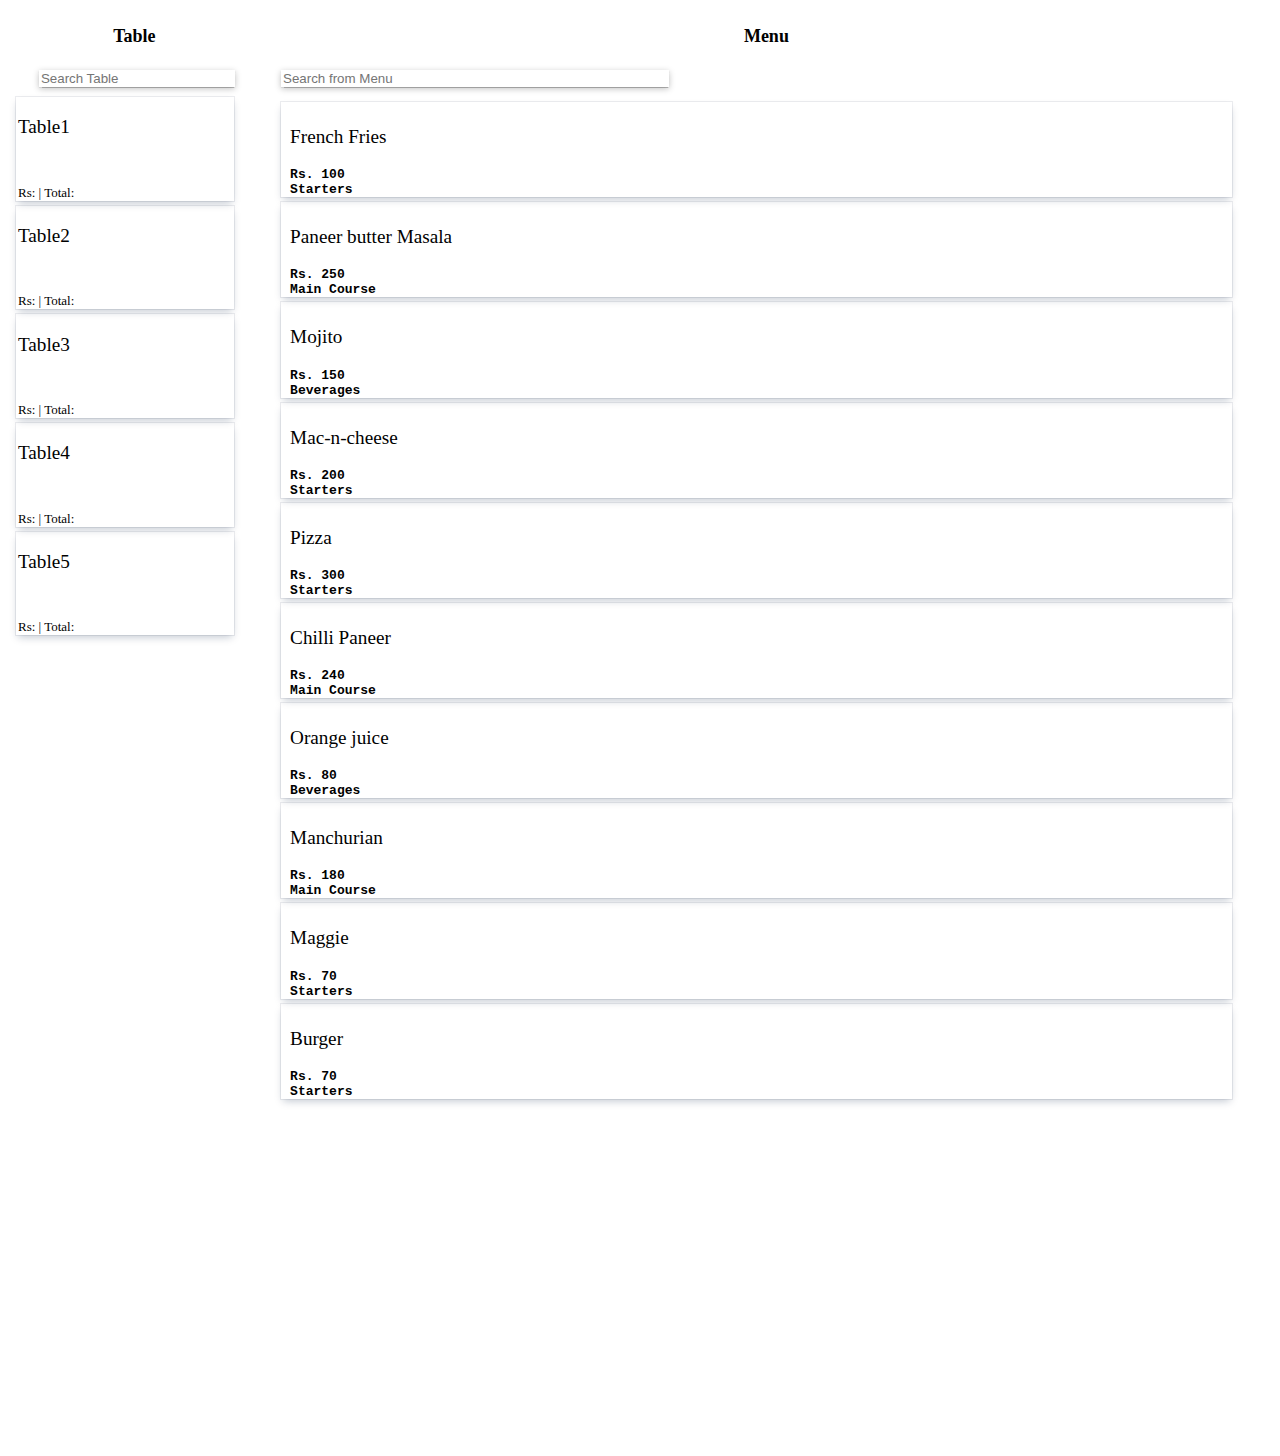
==== ResturantApp/index.html @ fc2fdc0a "first commit for resturant app with html css and few js" ====
<!DOCTYPE html>
<html>
    <head>
        <meta charset="utf-8">
        <meta name="viewport" content="width=device-width, initial-scale=1">
        <title>Resturant App</title>
        <link href="./rest.css" rel="stylesheet">
    </head>
    <body class="body">
        <section class="table">
            <h3 >Table</h3>
            <input type="text" class="table-search" id="table-search" placeholder="Search Table" onkeyup="tableSearch()">
            <div class="table-list" id="table-list">
                <div class="table-1 eachtable" id="table-1">
                    <p>Table1</p>
                    <span class="bottom" >
                        Rs: 
                        <span class="price">
                            
                        </span>
                        | Total:
                        <span class="total">

                        </span>

                    </span>
                </div>
                <div class="table-2 eachtable" id="table-2">
                    <p>Table2</p>
                    <span class="bottom">
                        Rs: 
                        <span class="price">
                            
                        </span>
                        | Total:
                        <span class="total">

                        </span>

                    </span>
                </div>
                <div class="table-3 eachtable" id="table-3">
                    <p>Table3</p>
                    <span class="bottom">
                        Rs: 
                        <span class="price">
                            
                        </span>
                        | Total:
                        <span class="total">

                        </span>

                    </span>
                </div>
                <div class="table-4 eachtable" id="table-4">
                    <p>Table4</p>
                    <span class="bottom">
                        Rs: 
                        <span class="price">
                            
                        </span>
                        | Total:
                        <span class="total">

                        </span>

                    </span>
                </div>
                <div class="table-5 eachtable" id="table-5">
                    <p>Table5</p>
                    <span class="bottom">
                        Rs: 
                        <span class="price">
                            
                        </span>
                        | Total:
                        <span class="total">

                        </span>

                    </span>
                </div>
                <!-- <div class="not-found-table eachtable"
                style="align-items: center; box-shadow: none; display: none;" id="not-found-table">
                    <h6>Not Found!!</h6>
                </div> -->
                  
            </div>
        </section>



        <section class="menu">
            <h3>Menu</h3>
            <input type="text" class="menu-search" id="menu-search" placeholder="Search from Menu" onkeyup="menuSearch()">
            <div class="scroll">
            <div class="menu-list" id="menu-list">
                <div class="item firstItem">
                    <p>French Fries</p>
                    <span class="item-price">
                        Rs. 100
                    </span>
                    <span class="item-cate">
                        Starters
                    </span>
                </div>
                <div class="item secondItem">
                    <p>Paneer butter Masala</p>
                    <span class="item-price">
                        Rs. 250
                    </span>
                    <span class="item-cate">
                        Main Course
                    </span>
                </div>
                <div class="item thirdItem">
                    <p>Mojito</p>
                    <span class="item-price">
                        Rs. 150
                    </span>
                    <span class="item-cate">
                        Beverages
                    </span>
                </div>
                <div class="item fourthItem">
                    <p>Mac-n-cheese</p>
                    <span class="item-price">
                        Rs. 200
                    </span>
                    <span class="item-cate">
                        Starters
                    </span>
                </div>
                <div class="item fifthItem">
                    <p>Pizza</p>
                    <span class="item-price">
                        Rs. 300
                    </span>
                    <span class="item-cate">
                        Starters
                    </span>
                </div>
                <div class="item sixthItem">
                    <p>Chilli Paneer</p>
                    <span class="item-price">
                        Rs. 240
                    </span>
                    <span class="item-cate">
                        Main Course
                    </span>
                </div>
                <div class="item seventhItem">
                    <p>Orange juice</p>
                    <span class="item-price">
                        Rs. 80
                    </span>
                    <span class="item-cate">
                        Beverages
                    </span>
                </div>
                <div class="item eighthItem">
                    <p>Manchurian</p>
                    <span class="item-price">
                        Rs. 180
                    </span>
                    <span class="item-cate">
                        Main Course
                    </span>
                </div>
                <div class="item ninthItem">
                    <p>Maggie</p>
                    <span class="item-price">
                        Rs. 70
                    </span>
                    <span class="item-cate">
                        Starters
                    </span>
                </div>
                <div class="item tenthItem">
                    <p>Burger</p>
                    <span class="item-price">
                        Rs. 70
                    </span>
                    <span class="item-cate">
                        Starters
                    </span>
                </div>

            </div>
        </div>
        </section>
        <div id="BillingPop" class="BillingPop">
            <div class="BillingItem">
                <div class="Bill-Header">
                    <span class="closeBtn" id="closeBtn">&times;</span>
                    <h4>Order Details</h4>
                </div>
                <div class="Bill-Body">
                    <table border="1">
                        <tr>
                            <th>S.No.</th>
                            <th>Item</th>
                            <th>Price</th>
                        </tr>
                        
                    </table>
                </div>
                
            </div>
        </div>


        <script src="rest.js">

        </script>

    </body>
</html>
---- ResturantApp/rest.css ----
.body{
    display: flex;
    justify-content: flex-start;
    align-items: center;
}
.table{
    display: flex;
    flex-direction: column;
    gap: 5px;
    align-items: center;

    /* background-color: rgb(183, 237, 219); */
    width:25%;
    height: 160vh;
}
.menu{
    display: flex;
    flex-direction: column;
    gap: 5px;
    
    /* background-color: rgb(167, 167, 236); */
    width:100% ;
    height: 160vh;
}
h3{
    font-family:Georgia, 'Times New Roman', Times, serif;
    font-weight: bolder;
    font-size: large;
    text-align: center;
}
.table-search{
    margin-bottom: 1%;
    margin-left:2%;
    width: 15vw;
    border: 0;
    box-shadow: rgba(0, 0, 0, 0.25) 0px 0.0625em 0.0625em, rgba(0, 0, 0, 0.25) 0px 0.125em 0.5em, rgba(255, 255, 255, 0.1) 0px 0px 0px 1px inset;
}
.menu-search{
    margin-left:2%;
    
    width: 30vw;
    /* margin-bottom: 1%; */
    border: 0;
    box-shadow: rgba(0, 0, 0, 0.25) 0px 0.0625em 0.0625em, rgba(0, 0, 0, 0.25) 0px 0.125em 0.5em, rgba(255, 255, 255, 0.1) 0px 0px 0px 1px inset;
}
.table-list{
    display: flex;
    flex-direction: column;
    
    gap: 5px;
    width: 95%;
    height: 90%;
    padding-left: 1%;
    padding-top: 1%;

}
.eachtable{
    display: flex;
    flex-direction: column;
    justify-content:space-between;
    /* align-items: center; */
    
    gap: 5px;
    font-size: larger;
    padding-left: 1%;
    /* padding-top: 1%; */
    /* background-color: rgb(247, 247, 205); */
    width: 90%;
    height: 8%;
    /* border: 0.5px  grey; */
    box-shadow: rgba(9, 30, 66, 0.25) 0px 4px 8px -2px, rgba(9, 30, 66, 0.08) 0px 0px 0px 1px;
}
.menu-list{
    display: flex;
    flex-direction: column;
    justify-content: flex-start;
    gap: 5px;
    width: 95%;
    height: 90%;
    padding-left: 1%;
    padding-top: 1%;
}
.item{
    
    display: flex;
    flex-direction: column;
    justify-content: space-evenly;
    /* background-color: rgb(247, 247, 205); */
    width: 98%;
    height: 100%;
    margin-left: 1%;
    margin-right:1%;
    font-size: larger;
    padding-left: 1%;
    padding-top: 0.5%;
    box-shadow: rgba(9, 30, 66, 0.25) 0px 4px 8px -2px, rgba(9, 30, 66, 0.08) 0px 0px 0px 1px;
}
.bottom{
    font-size: small;
    width: 100%;

}
.item-price, .item-cate{
    font-size: small;
    font-family: 'Courier New', Courier, monospace;
    font-weight: 600;
}

.BillingPop{
    display:none;
    position: fixed;
    z-index: 1;
    left:0;
    top:0;
    height: 100%;
    width: 100%;
    overflow: auto;
    background-color: rgba(0, 0, 0, 0.25);
}
.BillingItem{
    background-color: #f4f4f4;
    margin: 20% auto;
    /* padding: 20px; */
    width: 70%;
    box-shadow: 0 5px 8px 0 rgba(0, 0, 0, 0.2),0 7px 20px 0 rgba(0, 0, 0, 0.17);
    animation-name: modalopen;
    animation-duration: 0.5s;
}
.Bill-Header h4{
    margin: 0;
}
.Bill-Header{
    background:#7db9e4;
    padding:8px;
    color: #000;
}

.Bill-Body{
    padding:  10px 20px;
    
}
.closeBtn{
    color:#8c8888;
    float:right;
    font-size:30px;

}
.closeBtn:hover, .closeBtn:focus{
    color:#000;
    text-decoration: none;
    cursor:pointer;
}

/* //keyframe */
@keyframes modalopen{
    from{opacity: 0;}
    to{opacity: 1;}
}
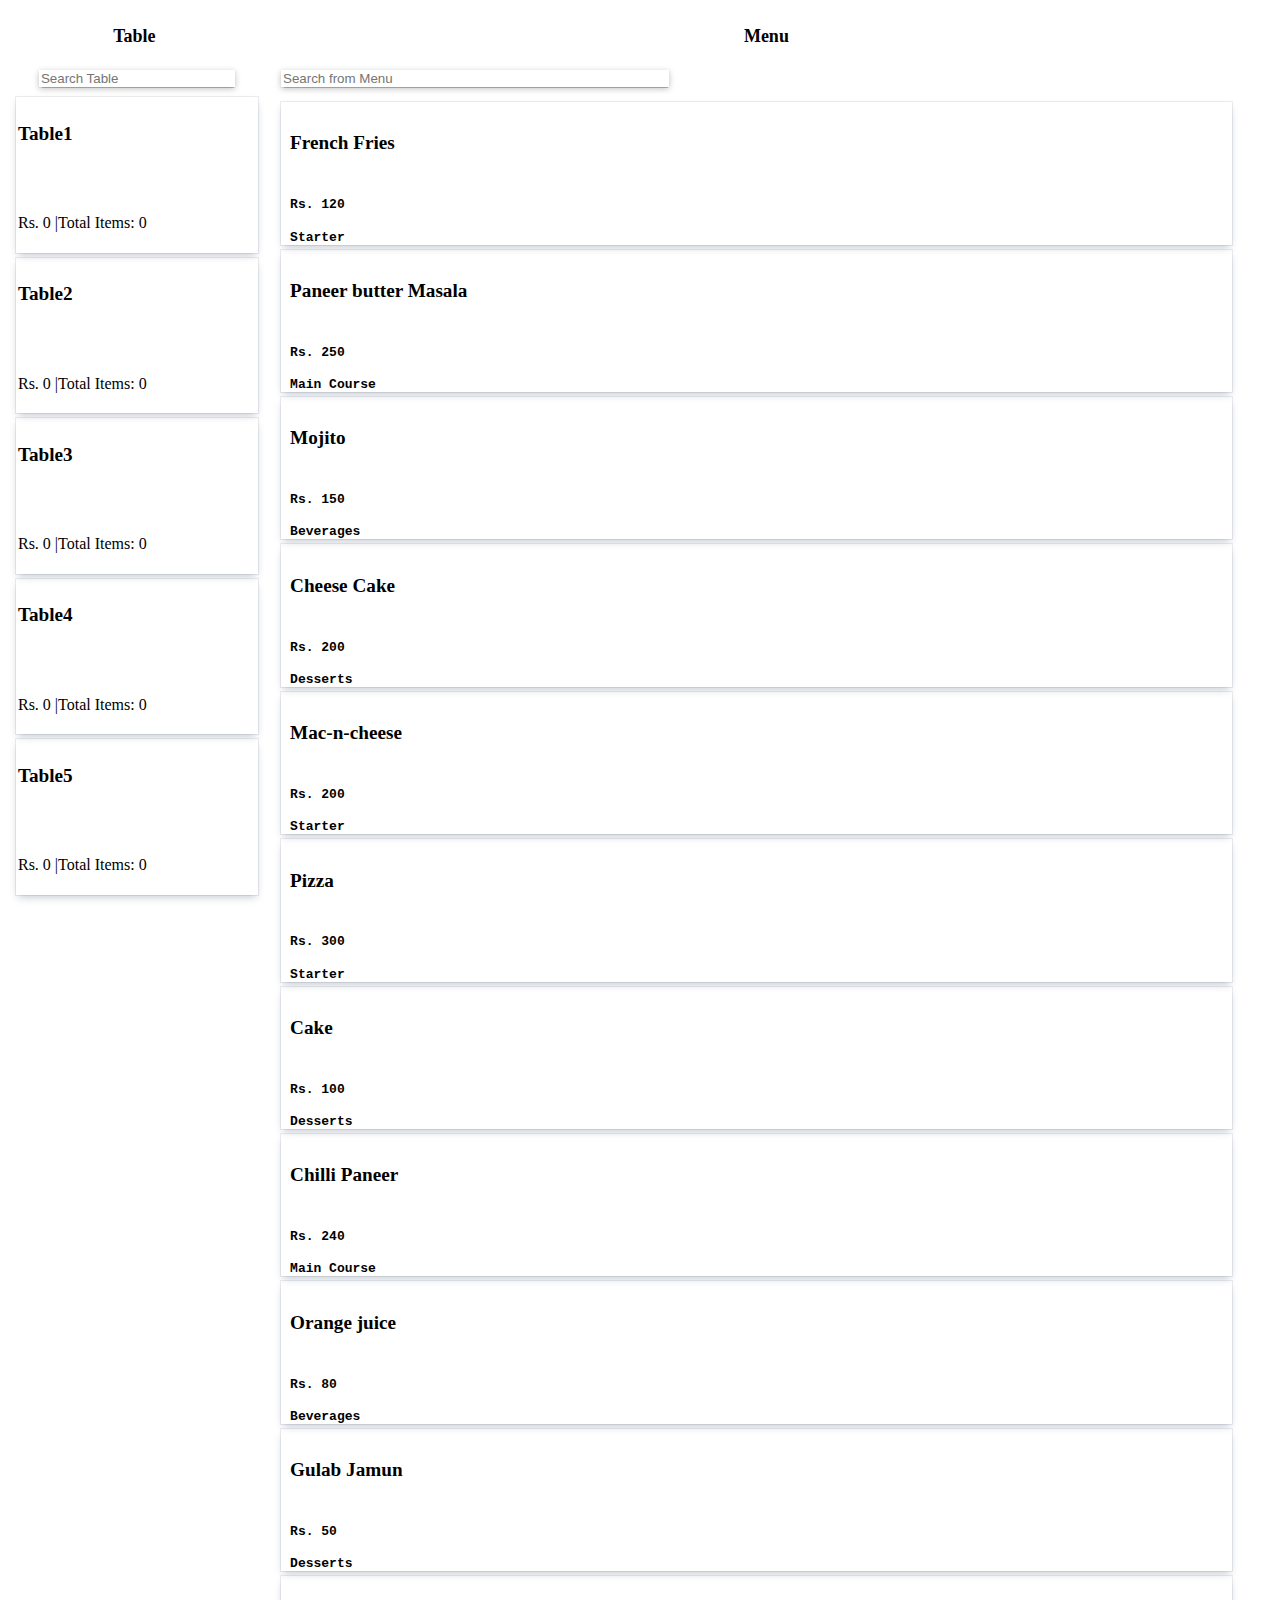
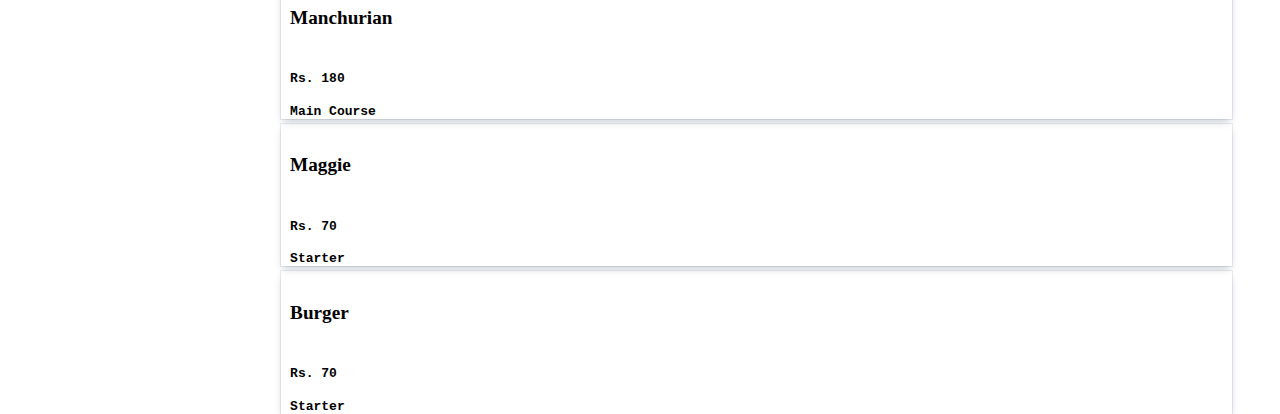
==== commit 2f69adbe: "improved the code reuablility by using javascripts" ====
--- a/ResturantApp/index.html
+++ b/ResturantApp/index.html
@@ -11,92 +11,16 @@
             <h3 >Table</h3>
             <input type="text" class="table-search" id="table-search" placeholder="Search Table" onkeyup="tableSearch()">
             <div class="table-list" id="table-list">
-                <div class="table-1 eachtable" id="table-1">
-                    <p>Table1</p>
-                    <span class="bottom" >
-                        Rs: 
-                        <span class="price">
-                            
-                        </span>
-                        | Total:
-                        <span class="total">
-
-                        </span>
-
-                    </span>
-                </div>
-                <div class="table-2 eachtable" id="table-2">
-                    <p>Table2</p>
-                    <span class="bottom">
-                        Rs: 
-                        <span class="price">
-                            
-                        </span>
-                        | Total:
-                        <span class="total">
-
-                        </span>
-
-                    </span>
-                </div>
-                <div class="table-3 eachtable" id="table-3">
-                    <p>Table3</p>
-                    <span class="bottom">
-                        Rs: 
-                        <span class="price">
-                            
-                        </span>
-                        | Total:
-                        <span class="total">
-
-                        </span>
-
-                    </span>
-                </div>
-                <div class="table-4 eachtable" id="table-4">
-                    <p>Table4</p>
-                    <span class="bottom">
-                        Rs: 
-                        <span class="price">
-                            
-                        </span>
-                        | Total:
-                        <span class="total">
-
-                        </span>
-
-                    </span>
-                </div>
-                <div class="table-5 eachtable" id="table-5">
-                    <p>Table5</p>
-                    <span class="bottom">
-                        Rs: 
-                        <span class="price">
-                            
-                        </span>
-                        | Total:
-                        <span class="total">
-
-                        </span>
-
-                    </span>
-                </div>
-                <!-- <div class="not-found-table eachtable"
-                style="align-items: center; box-shadow: none; display: none;" id="not-found-table">
-                    <h6>Not Found!!</h6>
-                </div> -->
-                  
+                
             </div>
         </section>
-
-
 
         <section class="menu">
             <h3>Menu</h3>
             <input type="text" class="menu-search" id="menu-search" placeholder="Search from Menu" onkeyup="menuSearch()">
             <div class="scroll">
             <div class="menu-list" id="menu-list">
-                <div class="item firstItem">
+                <!-- <div class="item firstItem">
                     <p>French Fries</p>
                     <span class="item-price">
                         Rs. 100
@@ -187,7 +111,7 @@
                     </span>
                 </div>
 
-            </div>
+            </div> -->
         </div>
         </section>
         <div id="BillingPop" class="BillingPop">
--- a/ResturantApp/rest.css
+++ b/ResturantApp/rest.css
@@ -65,10 +65,13 @@
     padding-left: 1%;
     /* padding-top: 1%; */
     /* background-color: rgb(247, 247, 205); */
-    width: 90%;
-    height: 8%;
+    width: 100%;
+    height: 12%;
     /* border: 0.5px  grey; */
     box-shadow: rgba(9, 30, 66, 0.25) 0px 4px 8px -2px, rgba(9, 30, 66, 0.08) 0px 0px 0px 1px;
+}
+.total, .price{
+    font-size: medium;
 }
 .menu-list{
     display: flex;
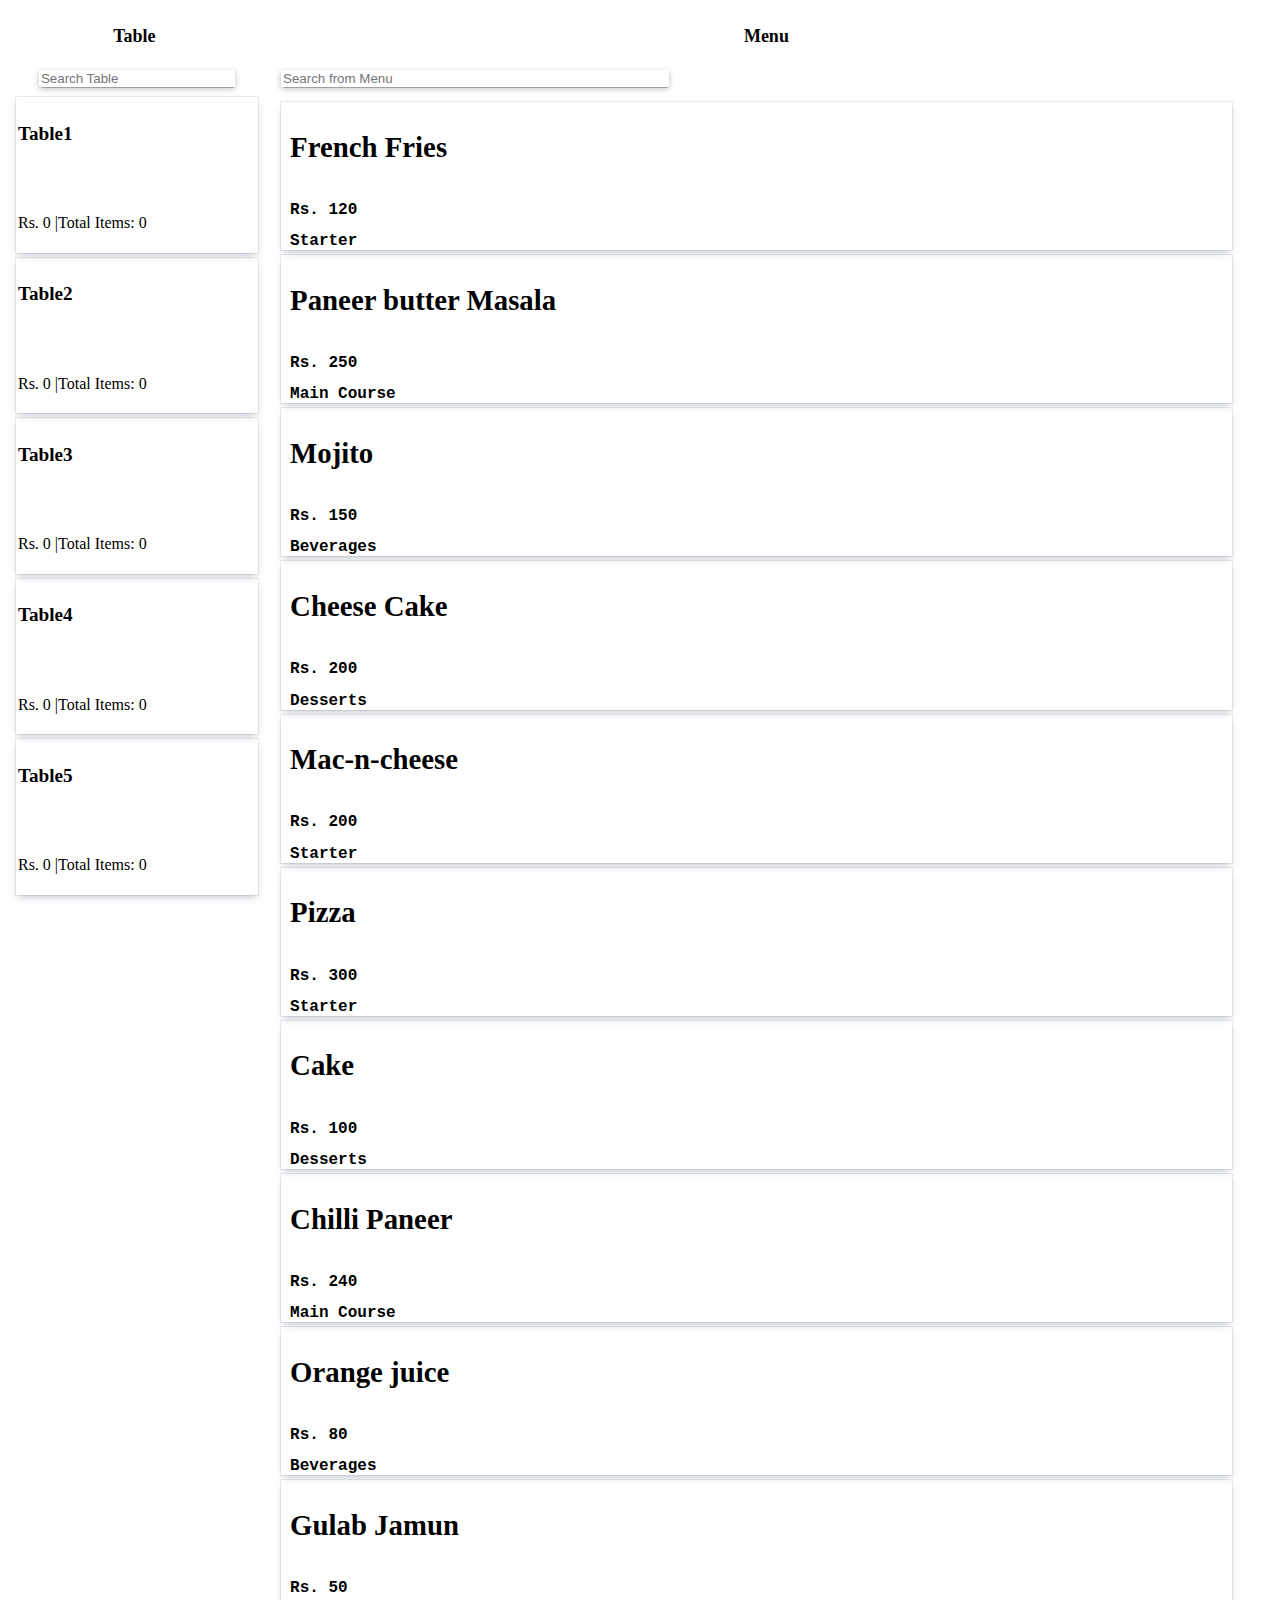
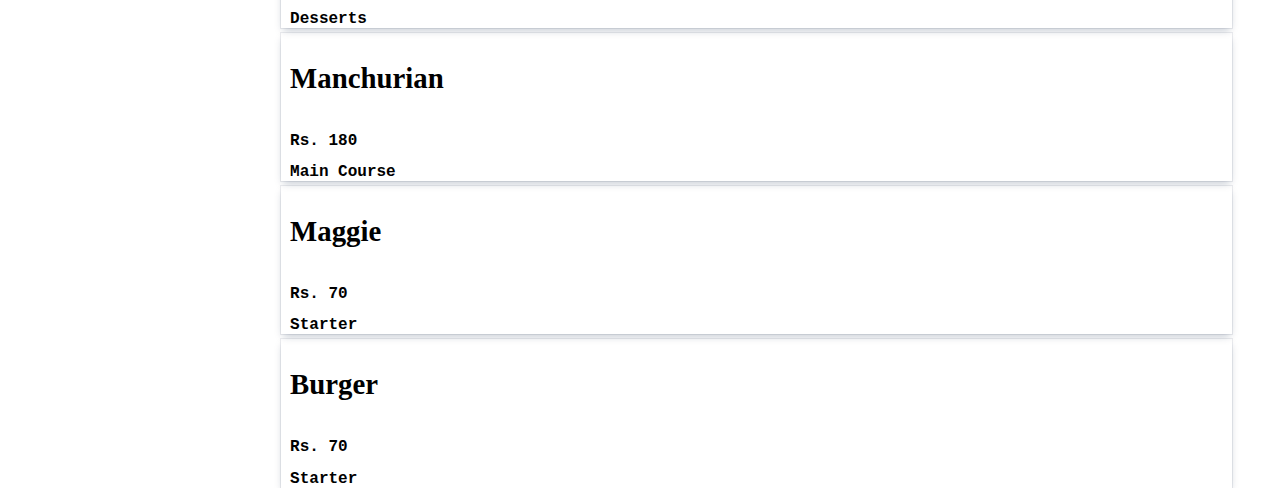
==== commit d1fa3efc: "add few updates along with drag drop" ====
--- a/ResturantApp/index.html
+++ b/ResturantApp/index.html
@@ -6,7 +6,7 @@
         <title>Resturant App</title>
         <link href="./rest.css" rel="stylesheet">
     </head>
-    <body class="body">
+    <body class="body" onload="tableDisplay();menuDisplay();">
         <section class="table">
             <h3 >Table</h3>
             <input type="text" class="table-search" id="table-search" placeholder="Search Table" onkeyup="tableSearch()">
@@ -121,14 +121,17 @@
                     <h4>Order Details</h4>
                 </div>
                 <div class="Bill-Body">
-                    <table border="1">
-                        <tr>
-                            <th>S.No.</th>
-                            <th>Item</th>
-                            <th>Price</th>
-                        </tr>
+                    <table border="1" class="popTable">
+                        <!-- <tr>
+                            <th class="sNo">S.No.</th>
+                            <th class="popItem">Item</th>
+                            <th class="popPrice">Price</th>
+                        </tr> -->
                         
                     </table>
+                </div>
+                <div class="Bill-Footer">
+                    <button class="Bill-Btn" id="Bill-btn" onclick="generateBill()" >Generate Bill</button>    
                 </div>
                 
             </div>
--- a/ResturantApp/rest.css
+++ b/ResturantApp/rest.css
@@ -70,6 +70,15 @@
     /* border: 0.5px  grey; */
     box-shadow: rgba(9, 30, 66, 0.25) 0px 4px 8px -2px, rgba(9, 30, 66, 0.08) 0px 0px 0px 1px;
 }
+
+@media screen and (max-width:500px) {
+    .eachtable{
+        height: 15%;
+    }
+    
+}
+
+
 .total, .price{
     font-size: medium;
 }
@@ -104,11 +113,13 @@
 
 }
 .item-price, .item-cate{
-    font-size: small;
+    font-size: medium;
     font-family: 'Courier New', Courier, monospace;
     font-weight: 600;
 }
 
+
+/* pop background */
 .BillingPop{
     display:none;
     position: fixed;
@@ -122,9 +133,10 @@
 }
 .BillingItem{
     background-color: #f4f4f4;
-    margin: 20% auto;
+    margin: 10% auto;
     /* padding: 20px; */
-    width: 70%;
+    width: 50%;
+    height: 50%;
     box-shadow: 0 5px 8px 0 rgba(0, 0, 0, 0.2),0 7px 20px 0 rgba(0, 0, 0, 0.17);
     animation-name: modalopen;
     animation-duration: 0.5s;
@@ -136,12 +148,28 @@
     background:#7db9e4;
     padding:8px;
     color: #000;
+    height: 10%;
+    font-size: x-large;
+    text-align: center;
 }
 
 .Bill-Body{
     padding:  10px 20px;
-    
-}
+    height: 75%;
+    
+}
+.Bill-Footer{
+    background-color: #7db9e4;
+    padding: 8px;
+    color: #000;
+    text-align: center;
+
+}
+.Bill-Btn{
+    font-size: medium;
+    
+}
+
 .closeBtn{
     color:#8c8888;
     float:right;
@@ -159,4 +187,15 @@
     from{opacity: 0;}
     to{opacity: 1;}
 }
-
+.popTable{
+    width: 100%;
+}
+.sNo{
+    width: 20%;
+}
+.popItem{
+    width: 60%;
+}
+.popPrice{
+    width:60%;
+}